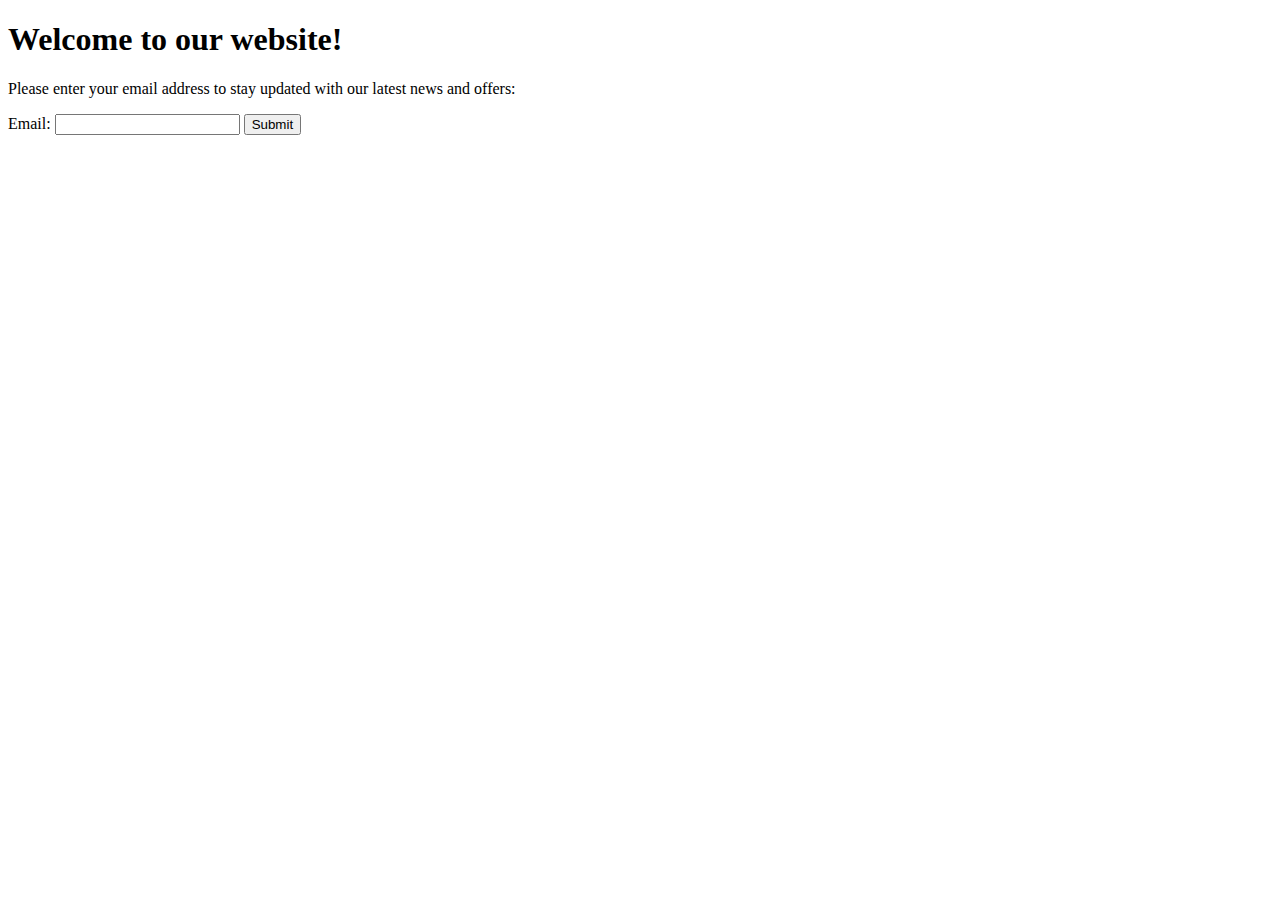
==== email_collection.html @ 918811cf "open another page to collect email" ====
<!DOCTYPE html>
<html lang="en">
<head>
  <meta charset="UTF-8">
  <meta name="viewport" content="width=device-width, initial-scale=1.0">
  <title>Email Collection Form</title>
</head>
<body>
  <h1>Welcome to our website!</h1>
  <p>Please enter your email address to stay updated with our latest news and offers:</p>

  <form action="#" method="post" data-netlify="true">
    <label for="email">Email:</label>
    <input type="email" id="email" name="email" required>
    <button type="submit">Submit</button>
  </form>
</body>
</html>
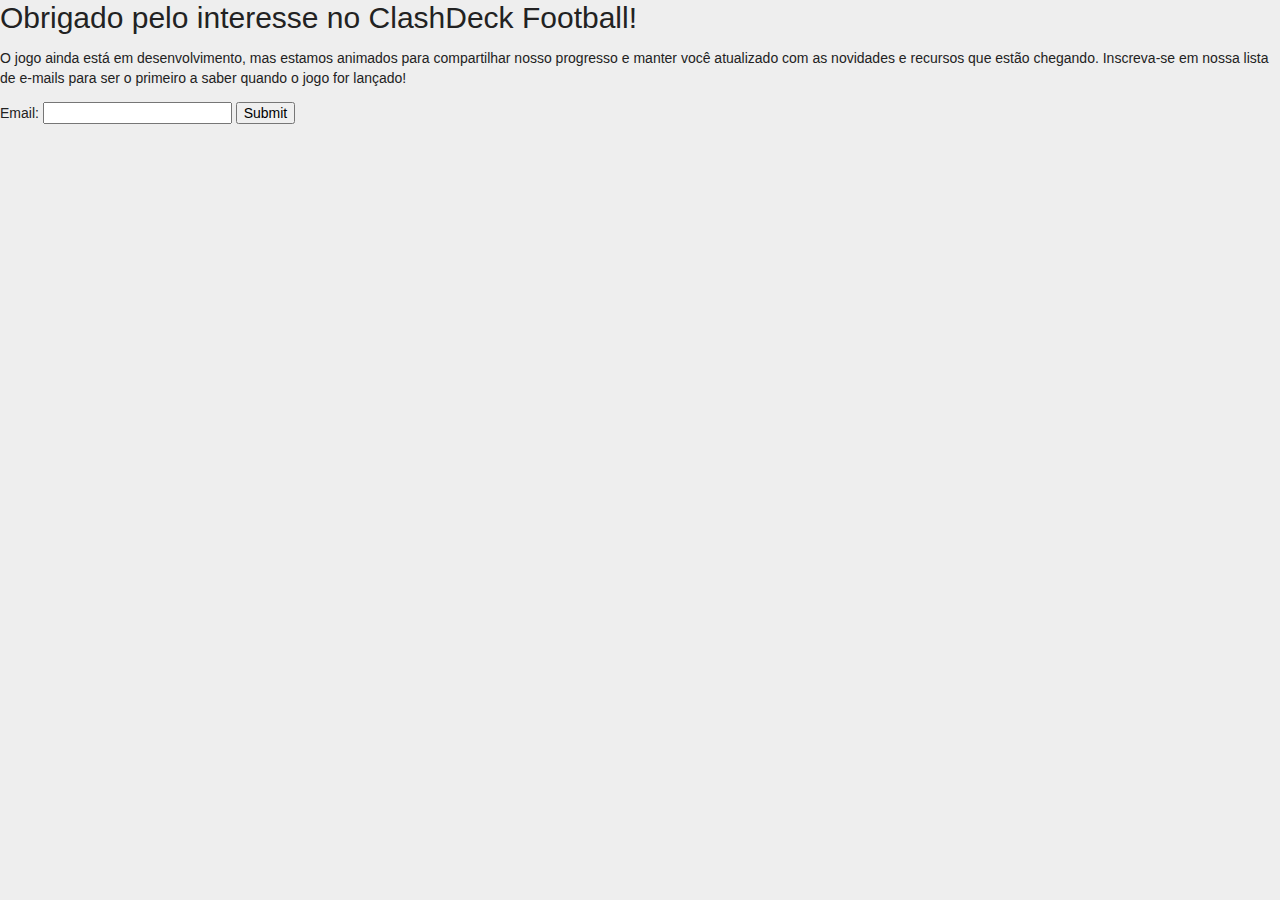
==== commit cd191494: "email collection page update" ====
--- a/email_collection.html
+++ b/email_collection.html
@@ -1,18 +1,45 @@
 <!DOCTYPE html>
 <html lang="en">
 <head>
-  <meta charset="UTF-8">
-  <meta name="viewport" content="width=device-width, initial-scale=1.0">
-  <title>Email Collection Form</title>
+    <meta charset="UTF-8">
+    <meta name="viewport" content="width=device-width, initial-scale=1.0">
+    <title>Email Collection Form</title>
+
+    <link rel="stylesheet" href="css/normalize.css">
+    <link rel="stylesheet" href="css/main.css">
+
+    <!-- Facebook Pixel Code -->
+    <script>
+!function(f,b,e,v,n,t,s)
+{if(f.fbq)return;n=f.fbq=function(){n.callMethod?
+n.callMethod.apply(n,arguments):n.queue.push(arguments)};
+if(!f._fbq)f._fbq=n;n.push=n;n.loaded=!0;n.version='2.0';
+n.queue=[];t=b.createElement(e);t.async=!0;
+t.src=v;s=b.getElementsByTagName(e)[0];
+s.parentNode.insertBefore(t,s)}(window,document,'script',
+'https://connect.facebook.net/en_US/fbevents.js');
+ fbq('init', '1877735365943220');
+fbq('track', 'InstallClick');
+
+
+    </script>
+    <noscript>
+        <img height="1" width="1"
+             src="https://www.facebook.com/tr?id=1877735365943220&ev=PageView
+&noscript=1"/>
+    </noscript>
+    <!-- End Facebook Pixel Code -->
 </head>
 <body>
-  <h1>Welcome to our website!</h1>
-  <p>Please enter your email address to stay updated with our latest news and offers:</p>
+<h1>Obrigado pelo interesse no ClashDeck Football!</h1>
+<p>O jogo ainda está em desenvolvimento, mas estamos animados para compartilhar nosso progresso e manter você atualizado
+    com as novidades e recursos que estão chegando. Inscreva-se em nossa lista de e-mails para ser o primeiro a saber
+    quando o jogo for lançado!</p>
 
-  <form action="#" method="post" data-netlify="true">
+<form action="#" method="post" data-netlify="true">
     <label for="email">Email:</label>
     <input type="email" id="email" name="email" required>
     <button type="submit">Submit</button>
-  </form>
+</form>
 </body>
 </html>
--- a/css/main.css
+++ b/css/main.css
@@ -0,0 +1,1778 @@
+/*! HTML5 Boilerplate v8.0.0 | MIT License | https://html5boilerplate.com/ */
+
+/* main.css 2.1.0 | MIT License | https://github.com/h5bp/main.css#readme */
+/*
+ * What follows is the result of much research on cross-browser styling.
+ * Credit left inline and big thanks to Nicolas Gallagher, Jonathan Neal,
+ * Kroc Camen, and the H5BP dev community and team.
+ */
+
+/* ==========================================================================
+   Base styles: opinionated defaults
+   ========================================================================== */
+
+:root {
+  --gray: #f1f1f1;
+  --gray-dark: #6d6d6d;
+  --gray-text: #737373;
+  --gray-medium: #cdcdcd;
+  --gray-light: #e2e2e2;
+  --gray-lightest: #eee;
+
+  --blue: #4485f4;
+
+  --green: #689f38;
+
+  --text-color: #222;
+
+  --border-radius-sm: 2px;
+  --border-radius: 4px;
+
+  --nav-height: 48px;
+}
+
+html {
+  color:  var(--text-color);
+  background-color: var(--gray-lightest);
+  font-size: 14px;
+  line-height: 1.4;
+  font-family: Roboto, Arial, sans-serif;;
+}
+
+/*
+ * Remove text-shadow in selection highlight:
+ * https://twitter.com/miketaylr/status/12228805301
+ *
+ * Vendor-prefixed and regular ::selection selectors cannot be combined:
+ * https://stackoverflow.com/a/16982510/7133471
+ *
+ * Customize the background color to match your design.
+ */
+
+::-moz-selection {
+  background: #b3d4fc;
+  text-shadow: none;
+}
+
+::selection {
+  background: #b3d4fc;
+  text-shadow: none;
+}
+
+/*
+ * A better looking default horizontal rule
+ */
+
+hr {
+  display: block;
+  height: 1px;
+  border: 0;
+  border-top: 1px solid #ccc;
+  margin: 1em 0;
+  padding: 0;
+}
+
+/*
+ * Remove the gap between audio, canvas, iframes,
+ * images, videos and the bottom of their containers:
+ * https://github.com/h5bp/html5-boilerplate/issues/440
+ */
+
+audio,
+canvas,
+iframe,
+img,
+svg,
+video {
+  vertical-align: middle;
+}
+
+/*
+ * Remove default fieldset styles.
+ */
+
+fieldset {
+  border: 0;
+  margin: 0;
+  padding: 0;
+}
+
+/*
+ * Allow only vertical resizing of textareas.
+ */
+
+textarea {
+  resize: vertical;
+}
+
+/* ==========================================================================
+   Author's custom styles
+   ========================================================================== */
+
+/* ==========================================================================
+   Helper classes
+   ========================================================================== */
+
+/*
+ * Hide visually and from screen readers
+ */
+
+.hidden,
+[hidden] {
+  display: none !important;
+}
+
+/*
+ * Hide only visually, but have it available for screen readers:
+ * https://snook.ca/archives/html_and_css/hiding-content-for-accessibility
+ *
+ * 1. For long content, line feeds are not interpreted as spaces and small width
+ *    causes content to wrap 1 word per line:
+ *    https://medium.com/@jessebeach/beware-smushed-off-screen-accessible-text-5952a4c2cbfe
+ */
+
+.sr-only {
+  border: 0;
+  clip: rect(0, 0, 0, 0);
+  height: 1px;
+  margin: -1px;
+  overflow: hidden;
+  padding: 0;
+  position: absolute;
+  white-space: nowrap;
+  width: 1px;
+  /* 1 */
+}
+
+/*
+ * Extends the .sr-only class to allow the element
+ * to be focusable when navigated to via the keyboard:
+ * https://www.drupal.org/node/897638
+ */
+
+.sr-only.focusable:active,
+.sr-only.focusable:focus {
+  clip: auto;
+  height: auto;
+  margin: 0;
+  overflow: visible;
+  position: static;
+  white-space: inherit;
+  width: auto;
+}
+
+/*
+ * Hide visually and from screen readers, but maintain layout
+ */
+
+.invisible {
+  visibility: hidden;
+}
+
+/*
+ * Clearfix: contain floats
+ *
+ * For modern browsers
+ * 1. The space content is one way to avoid an Opera bug when the
+ *    `contenteditable` attribute is included anywhere else in the document.
+ *    Otherwise it causes space to appear at the top and bottom of elements
+ *    that receive the `clearfix` class.
+ * 2. The use of `table` rather than `block` is only necessary if using
+ *    `:before` to contain the top-margins of child elements.
+ */
+
+.clearfix::before,
+.clearfix::after {
+  content: " ";
+  display: table;
+}
+
+.clearfix::after {
+  clear: both;
+}
+
+/* ==========================================================================
+   EXAMPLE Media Queries for Responsive Design.
+   These examples override the primary ('mobile first') styles.
+   Modify as content requires.
+   ========================================================================== */
+
+@media only screen and (min-width: 35em) {
+  /* Style adjustments for viewports that meet the condition */
+}
+
+@media print,
+  (-webkit-min-device-pixel-ratio: 1.25),
+  (min-resolution: 1.25dppx),
+  (min-resolution: 120dpi) {
+  /* Style adjustments for high resolution devices */
+}
+
+/* ==========================================================================
+   Print styles.
+   Inlined to avoid the additional HTTP request:
+   https://www.phpied.com/delay-loading-your-print-css/
+   ========================================================================== */
+
+@media print {
+  *,
+  *::before,
+  *::after {
+    background: #fff !important;
+    color: #000 !important;
+    /* Black prints faster */
+    box-shadow: none !important;
+    text-shadow: none !important;
+  }
+
+  a,
+  a:visited {
+    text-decoration: underline;
+  }
+
+  a[href]::after {
+    content: " (" attr(href) ")";
+  }
+
+  abbr[title]::after {
+    content: " (" attr(title) ")";
+  }
+
+  /*
+   * Don't show links that are fragment identifiers,
+   * or use the `javascript:` pseudo protocol
+   */
+  a[href^="#"]::after,
+  a[href^="javascript:"]::after {
+    content: "";
+  }
+
+  pre {
+    white-space: pre-wrap !important;
+  }
+
+  pre,
+  blockquote {
+    border: 1px solid #999;
+    page-break-inside: avoid;
+  }
+
+  /*
+   * Printing Tables:
+   * https://web.archive.org/web/20180815150934/http://css-discuss.incutio.com/wiki/Printing_Tables
+   */
+  thead {
+    display: table-header-group;
+  }
+
+  tr,
+  img {
+    page-break-inside: avoid;
+  }
+
+  p,
+  h2,
+  h3 {
+    orphans: 3;
+    widows: 3;
+  }
+
+  h2,
+  h3 {
+    page-break-after: avoid;
+  }
+}
+
+.btn.default,
+button.default {
+  height: 36px;
+  font-weight: 500;
+  font-size: 14px;
+  padding: 0 20px;
+  border: 0;
+  background-color: var(--green);
+  border-radius: var(--border-radius);
+  color: white;
+  display: flex;
+  align-items: center;
+  justify-content: center;
+  transition: all .3s ease-in-out;
+}
+
+.btn.default:focus,
+button.default:focus {
+  outline: 4px solid #c7dcfc;
+}
+
+.btn.default:hover,
+button.default:hover {
+  background-color: #8bc34a;
+  box-shadow: inset 0 -2px 0 0 rgba(0,0,0,0.27);
+  cursor: pointer;
+}
+
+.btn.small,
+button.small {
+  height: 30px;
+  font-weight: 500;
+  font-size: 14px;
+  padding: 0 5px;
+  border: 1px solid rgba(0,0,0,0.17);
+  background-color: transparent;
+  border-radius: var(--border-radius);
+  color: white;
+  display: flex;
+  align-items: center;
+  justify-content: center;
+  transition: all .3s ease-in-out;
+  box-shadow: 0 1px 0 rgba(0,0,0,0.05);
+}
+
+.btn.small:focus,
+button.small:focus {
+  outline: 4px solid #c7dcfc;
+}
+
+.btn.small:hover,
+button.small:hover {
+  box-shadow: 0 1px 0 rgba(0,0,0,0.25);
+  cursor: pointer;
+}
+
+.header {
+  background-color: var(--gray);
+  height: 60px;
+  padding: 0 30px;
+  display: flex;
+  align-items: center;
+  justify-content: space-between;
+}
+
+.header .actions svg {
+  width: 20px;
+  height: 20px;
+}
+
+.header .left {
+  display: flex;
+  justify-content: flex-start;
+}
+
+.header .mobile-menu {
+  display: none;
+}
+
+.header .logo {
+  margin-right: 30px;
+}
+
+.header .logo img {
+  width: 183px;
+  height: 39px
+}
+
+.header .search {
+  display: flex;
+  justify-content: flex-start;
+  align-items: center;
+  min-width: 650px;
+}
+
+.header .search > * {
+  display: block;
+}
+
+.header .search input {
+  border: var(--gray-medium) 1px solid;
+  font-size: 16px;
+  width: 100%;
+  height: 30px;
+  line-height: 1.2;
+  box-sizing: border-box;
+  padding: 0 10px;
+}
+
+.header .search input:focus {
+  border-color: var(--blue);
+}
+
+.header button {
+  height: 30px;
+  font-size: 13px;
+  padding: 0 12px;
+  border: 0;
+  background-color: var(--blue);
+  border-radius: var(--border-radius-sm);
+  color: white;
+  display: flex;
+  align-items: center;
+  justify-content: center;
+}
+
+.header input:focus,
+.header button:focus,
+.header a:focus {
+  outline: none;
+}
+
+.header .search button {
+  width: 60px;
+  border-top-left-radius: 0;
+  border-bottom-left-radius: 0;
+}
+
+.header .search button svg {
+  width: 16px;
+  height: 16px;
+}
+
+.header .actions {
+  display: flex;
+  align-items: center;
+  justify-content: flex-end;
+}
+
+.header .actions > * {
+  display: flex;
+  margin-left: 30px;
+  white-space: nowrap;
+}
+
+.columns {
+  display: flex;
+  justify-content: space-between;
+}
+
+.columns .left {
+  width: 200px;
+}
+
+.columns .right {
+  flex-grow: 1;
+}
+
+.left .nav {
+  width: 100%;
+  min-height: 200px;
+  position: sticky;
+  top: 0px;
+  box-shadow: 0 1px 6px rgba(0,0,0,0.1);
+}
+
+.left .nav .current {
+  background-color: var(--green);
+  height: var(--nav-height);
+  font-weight: 300;
+}
+
+.left .nav .current a,
+.left .nav .current a:focus {
+  display: flex;
+  align-items: center;
+  height: var(--nav-height);
+  color: white;
+  text-decoration: none;
+}
+
+.left .nav .current a:hover {
+  text-decoration: none;
+}
+
+.left .nav .current .name,
+.left .nav .current .pic {
+  display: block;
+}
+
+.left .nav .current .name{
+  font-size: 18px;
+}
+
+.left .nav .current .pic {
+  width: 70px;
+  height: 24px;
+  background-image: url([data-uri]);
+  background-repeat: no-repeat;
+  background-position-x: 28px;
+  background-position-y: 50%;
+}
+
+.left .nav .switch {
+  display: flex;
+  align-items: stretch;
+  background-color: #f5f5f5;
+}
+
+.left .nav .side {
+  width: 24px;
+  background-color: white;
+  background-image: url([data-uri]);
+  background-position: center;
+  background-repeat: no-repeat;
+}
+
+.left .nav .common {
+  flex-grow: 1;
+}
+
+.left .nav .common ul,
+.left .nav .secondary ul {
+  list-style: none;
+  margin: 6px 0;
+  padding: 0;
+  display: flex;
+  flex-direction: column;
+}
+
+.left .nav .common ul li,
+.left .nav .secondary ul li {
+  margin: 0;
+  padding: 0;
+  display: block;
+}
+
+.left .nav .common ul li a,
+.left .nav .common ul li a:focus,
+.left .nav .common ul li a:hover,
+.left .nav .secondary ul li a,
+.left .nav .secondary ul li a:focus,
+.left .nav .secondary ul li a:hover,
+.right .nav ul li a,
+.right .nav ul li a:focus,
+.right .nav ul li a:hover {
+  text-decoration: none;
+}
+
+.left .nav .common ul li a,
+.left .nav .secondary ul li a {
+  margin: 0;
+  padding: 8px 12px 8px 23px;
+  line-height: 20px;
+  background-color: transparent;
+  color: #555;
+  text-decoration: none;
+  display: flex;
+  align-items: center;
+  font-size: 18px;
+  font-weight: 300;
+}
+
+.left .nav .secondary ul li a {
+  padding-top: 6px;
+  padding-bottom: 6px;
+}
+
+.left .nav .common ul li.active a
+.left .nav .secondary ul li.active a {
+  color: #8d9d29;
+  font-weight: 400;
+}
+
+.left .nav .common ul .sm a,
+.left .nav .secondary ul .sm a {
+  font-size: 14px;
+  font-weight: 400;
+}
+
+.left .nav .common ul li a:hover,
+.left .nav .secondary ul li a:hover {
+  background-color: #e8e8e8;
+}
+
+.left .nav .common ul .divider span {
+  display: block;
+  background: #dcdcdc;
+  height: 1px;
+  margin: 14px;
+  width: 148px;
+}
+
+.left .nav .secondary {
+  padding: 8px 0;
+}
+
+.right .nav {
+  height: var(--nav-height);
+  background-color: white;
+  border-bottom: var(--gray-light) 1px solid;
+  display: flex;
+  align-items: center;
+  justify-content: space-between;
+  position: sticky;
+  top: 0px;
+  padding: 0 40px;
+}
+
+.right .nav ul {
+  list-style: none;
+  margin: 0;
+  padding: 0;
+  display: flex;
+}
+
+.right .nav ul li {
+  margin: 0;
+  padding: 0;
+}
+
+.right .nav ul li a {
+  margin: 0;
+  padding: 0 14px 0 14px;
+  height: var(--nav-height);
+  line-height: var(--nav-height);
+  background-color: transparent;
+  color: var(--gray-text);
+  text-decoration: none;
+  display: flex;
+  align-items: center;
+}
+
+.right .nav ul li a:hover {
+  background-color: var(--gray);
+}
+
+.right .nav ul .divider span {
+  background: #d6d6d6;
+  display: block;
+  height: 30px;
+  margin: 9px 5px;
+  padding: 0;
+  width: 1px;
+}
+
+.right .nav .parent:after {
+  content: "";
+  display: block;
+  width: 16px;
+  height: 16px;
+  margin-left: 5px;
+  background-image: url([data-uri]);
+  background-repeat: no-repeat;
+}
+
+.right .actions {
+  display: flex;
+  justify-content: flex-end;
+}
+
+.right .actions .help,
+.right .actions .config {
+  margin-left: 20px;
+  display: flex;
+  align-items: center;
+  justify-content: center;
+}
+
+.right .actions .help {
+  padding: 0 8px;
+}
+
+.right .actions .config {
+  padding: 0 18px;
+}
+
+.right .actions .help > span,
+.right .actions .config > span {
+  display: block;
+  width: 21px;
+  height: 21px;
+  background-size: contain;
+  background-position-y: center;
+  background-repeat: no-repeat;
+}
+
+.right .actions .help > span {
+  margin: 0 0 1px 1px;
+  background-image: url([data-uri]);
+}
+
+.right .actions .config > span {
+  margin: 0;
+  background-image: url([data-uri]);
+}
+
+.right .wrapper {
+  margin: 45px 40px 20px 20px;
+  display: flex;
+  justify-content: center;
+}
+
+.right .content {
+  background-color: white;
+  box-shadow: 0 3px 4px 0 rgba(0, 0, 0, 0.14), 0 3px 3px -2px rgba(0, 0, 0, 0.12), 0 1px 8px 0 rgba(0, 0, 0, 0.2);
+  width: 720px;
+  flex-grow: 0;
+  padding-bottom: 50px;
+}
+
+.right .content a {
+  color: #33691e;
+}
+
+.right .content .main {
+  display: flex;
+  padding: 25px 25px 0 25px;
+}
+
+.right .content .main a,
+.right .content .main a:focus {
+  text-decoration: none;
+}
+
+.right .content .main a:hover {
+  text-decoration: underline;
+}
+
+.right .content .main .pic img {
+  width: 180px;
+  height: 180px;
+}
+
+.right .content .main .desc {
+  padding-left: 25px;
+  flex-grow: 1;
+}
+
+.right .content .main .desc a {
+  font-size: 13px;
+}
+
+.right .content .main .desc .links {
+  margin-top: 20px;
+}
+
+.right .content .main .desc .links a,
+.right .content .main .desc .rated a {
+  font-weight: 700;
+  display: inline-block;
+  margin-right: 15px;
+}
+
+.right .content .main .desc .rated {
+  margin-top: 10px;
+}
+
+.right .content .main .desc img {
+  margin-right: 5px;
+}
+
+.right .content .main .desc .rated a {
+  color: #616161;
+}
+
+.right .content .main .desc .actions {
+  margin-top: 20px;
+  display: flex;
+  justify-content: space-between;
+  align-items: center;
+}
+
+.right .content .main .desc .actions .wishlist,
+.right .content .main .desc .actions button {
+  margin: 10px 0;
+}
+
+.right .content .main .desc .actions .wishlist {
+  display: flex;
+  justify-content: space-between;
+  align-items: center;
+  margin-right: 10px;
+}
+
+.right .content .main .desc .actions .wishlist:before {
+  display: flex;
+  align-items: center;
+}
+
+.right .content .main .desc .actions .wishlist:before {
+  content: "";
+  display: block;
+  background-image: url([data-uri]);
+  background-repeat: no-repeat;
+  background-position: 0 50%;
+  width: 32px;
+  height: 32px;
+}
+
+.right .content .gallery {
+  margin-top: 40px;
+  padding: 0 40px 0 40px;
+}
+
+.right .content .gallery img {
+
+}
+
+.right .content .info {
+  padding: 0 25px;
+  font-size: 14px;
+  line-height: 24px;
+  color: #333;
+  font-weight: 300;
+}
+
+.right .content .info .inner,
+.right .content .new .inner {
+  padding: 40px 15px 60px 15px;
+  border-bottom: #eaeaea 1px solid;
+  position: relative;
+}
+
+.right .content .reviews,
+.right .content .new,
+.right .content .additional {
+  padding: 0 25px;
+  font-size: 14px;
+  line-height: 24px;
+  color: #333;
+  font-weight: 300;
+}
+
+.right .content .reviews .inner,
+.right .content .additional .inner {
+  padding: 30px 15px 40px 15px;
+  border-bottom: #eaeaea 1px solid;
+  position: relative;
+}
+
+.right .content .reviews .inner .head,
+.right .content .new .inner .head,
+.right .content .additional .inner .head {
+  display: flex;
+  justify-content: space-between;
+  align-items: center;
+  margin-bottom: 10px;
+}
+
+.right .content .reviews .inner .head a,
+.right .content .reviews .inner .head a:focus {
+  display: flex;
+  align-items: center;
+  color: #333;
+  text-decoration: none;
+  font-size: 12px;
+}
+
+.right .content .reviews .inner .head a:hover {
+  text-decoration: underline;
+}
+
+.right .content .reviews .inner .head a:before {
+  content: "";
+  background-position: center;
+  background-repeat: no-repeat;
+  background-size: contain;
+  display: inline-block;
+  vertical-align: middle;
+  margin-right: 4px;
+  background-image: url([data-uri]);
+  height: 16px;
+  width: 16px;
+}
+
+.right .content .reviews .inner .item {
+  display: flex;
+  justify-content: space-between;
+  align-items: flex-start;
+}
+
+.right .content .reviews .inner .item .pic {
+  border-radius: 50%;
+  overflow: hidden;
+  margin-top: 5px;
+  width: 48px;
+  flex-shrink: 0;
+}
+
+.right .content .reviews .inner .item .pic img {
+  width: 48px;
+  height: 48px;
+}
+
+.right .content .reviews .inner .item .data {
+  flex-grow: 1;
+  padding: 0 15px;
+  line-height: 24px;
+}
+
+.right .content .reviews .inner .item .data .name {
+  font-size: 14px;
+  font-weight: 500;
+}
+
+.right .content .reviews .inner .item .data .rating {
+  display: flex;
+  align-items: center;
+}
+
+.right .content .reviews .inner .item .data .rating .stars {
+  margin-right: 5px;
+  display: flex;
+}
+
+.right .content .reviews .inner .item .data .rating .stars > span {
+  height: 10px;
+  width: 10px;
+  margin: 0 2px;
+  display: block;
+  opacity: .4;
+  background: url([data-uri]) no-repeat left;
+}
+
+.right .content .reviews .inner .item .data .rating .stars > span.active {
+  opacity: 1;
+}
+
+.right .content .reviews .inner .item .data .rating .date {
+  color: #aaa;
+  display: inline-block;
+  font-size: 12px;
+  font-weight: normal;
+  vertical-align: middle;
+  white-space: nowrap;
+}
+
+.right .content .reviews .inner .item .actions {
+  display: flex;
+  align-items: center;
+  padding-right: 10px;
+}
+
+.right .content .reviews .inner .item .actions .helpful,
+.right .content .reviews .inner .item .actions .options {
+  width: 24px;
+  height: 24px;
+  margin-left: 20px;
+}
+
+.right .content .reviews .inner .item .actions .helpful svg {
+  width: 24px;
+  height: 24px;
+}
+
+.right .content .reviews .inner .item .actions .options svg {
+  width: 24px;
+  height: 18px;
+}
+
+.right .content .reviews .inner .item .actions .helpful svg path,
+.right .content .reviews .inner .item .actions .options svg path {
+  fill: #757575;
+}
+
+.right .content .reviews {
+  padding: 0 25px;
+  font-size: 14px;
+  line-height: 24px;
+  color: #333;
+  font-weight: 300;
+}
+
+.right .content .additional .inner .items {
+  display: flex;
+  flex-wrap: wrap;
+  padding-top: 5px;
+}
+
+.right .content .additional .inner .items .item {
+  flex-basis: 170px;
+  margin-bottom: 25px;
+}
+
+.right .content .additional .inner .items .item .title {
+  font-weight: 500;
+  margin-bottom: 2px;
+}
+
+h1 {
+  font-size: 30px;
+  font-weight: 300;
+  line-height: 35px;
+  margin: 0;
+}
+
+h2 {
+  text-transform: uppercase;
+  font-size: 14px;
+  line-height: 24px;
+  color: #333;
+  font-weight: 400;
+  margin: 0;
+}
+
+.read-more[data-readmore] {
+  display: block;
+  width: 100%;
+  padding-bottom: 15px;
+}
+
+.read-more + .control {
+  display: block;
+  width: 100%;
+  text-align: center;
+  padding-top: 40px;
+  margin-top: -40px;
+  background: linear-gradient(to bottom, rgba(255,255,255,0) 0%, rgba(255,255,255,1) 50%);
+  position: absolute;
+  left: 0;
+  right: 0;
+  transition: all 1s ease-in-out;
+}
+
+.read-more + .control.opened {
+  background: linear-gradient(to bottom, rgba(255,255,255,0) 0%, rgba(255,255,255,0) 50%);
+}
+
+.read-more + .control a {
+  color: var(--green);
+  text-transform: uppercase;
+  text-decoration: none;
+  padding: 0 10px;
+  line-height: 36px;
+  height: 36px;
+  font-size: 14px;
+  font-weight: 500;
+  display: inline-block;
+  border-radius: var(--border-radius);
+}
+
+.read-more + .control a:focus {
+  background-color: #b3bfaf;
+}
+
+.read-more[data-readmore] {
+  transition: height 500ms;
+  overflow: hidden;
+}
+
+.right .footer {
+  padding: 30px 30px 30px 40px;
+  font-size: 13px;
+  font-weight: 400;
+  color: #555;
+  line-height: 1.4;
+}
+
+.right .footer a,
+.right .footer a:focus {
+  text-decoration: none;
+  color: var(--blue);
+}
+
+.right .footer a:hover {
+  text-decoration: underline;;
+}
+
+.right .footer .copy .name {
+  margin-right: 10px;
+}
+.right .footer .copy a {
+  margin-left: 4px;
+}
+
+@media screen and (max-width: 768px) {
+  .header {
+    background-color: white;
+    border-bottom: var(--gray-medium) 1px solid;
+    position: sticky;
+    top: 0;
+    z-index: 100;
+  }
+  .header .logo {
+    margin-right: 0;
+  }
+  .header .left {
+    display: flex;
+    justify-content: space-between;
+    flex-grow: 1;
+  }
+  .header .mobile-menu {
+    display: flex;
+    align-items: center;
+  }
+  .header .mobile-menu svg {
+    width: 20px;
+    height: 20px;
+  }
+  .header .search {
+    min-width: initial;
+    --first-color: black;
+  }
+  .header button {
+    height: 30px;
+    padding: 0;
+    border: 0;
+    background-color: transparent;
+  }
+  .header .search button {
+    width: 30px;
+  }
+  .header .search button svg {
+    width: 20px;
+    height: 20px;
+  }
+  .header .search input {
+    display: none;
+  }
+  .header .actions {
+    display: none;
+  }
+  .columns .left {
+    display: none;
+  }
+  .right .nav {
+    display: none;
+  }
+  .right .wrapper {
+    margin: 0 0 20px 0;
+    background-color: white;
+  }
+  .right .content {
+    width: calc(100vw - 20px);
+    box-shadow: none;
+  }
+  .right .content .main .desc .actions {
+    flex-wrap: wrap;
+  }
+  h1 {
+    font-size: 22px;
+    line-height: 38px;
+  }
+  .right .content .main .pic img {
+    width: 120px;
+    height: 120px;
+  }
+  .right .content .gallery img {
+    height: 200px;
+  }
+  .right .content .main,
+  .right .content .info,
+  .right .content .reviews {
+    padding-left: 10px;
+    padding-right: 10px;
+  }
+  .right .content .gallery {
+    padding-left: 25px;
+    padding-right: 25px;
+  }
+  .right .content .reviews .inner .item .data .rating {
+    align-items: flex-start;
+    flex-direction: column;
+  }
+  .right .content .reviews .inner .item .actions {
+    padding-right: 0;
+  }
+  .right .content .reviews .inner .item .actions .helpful,
+  .right .content .reviews .inner .item .actions .options {
+    width: 18px;
+    height: 18px;
+    margin-left: 10px;
+  }
+  .right .content .reviews .inner .item .actions .helpful svg {
+    width: 18px;
+    height: 18px;
+  }
+  .right .content .reviews .inner .item .actions .options svg {
+    width: 18px;
+    height: 14px;
+  }
+}
+@media screen and (max-width: 360px) {
+  .header .logo img {
+    width: 140px;
+    height: auto;
+  }
+}
+
+/*
+ * Tiny Slider
+ * http://ganlanyuan.github.io/tiny-slider/
+ */
+.tns-outer {
+  padding: 0 !important;
+  position: relative;
+}
+
+.tns-outer [hidden] {
+  display: none !important;
+}
+
+.tns-outer [aria-controls],.tns-outer [data-action] {
+  cursor: pointer;
+}
+
+.tns-slider {
+  -webkit-transition: all 0s;
+  -moz-transition: all 0s;
+  transition: all 0s;
+}
+
+.tns-slider>.tns-item {
+  -webkit-box-sizing: border-box;
+  -moz-box-sizing: border-box;
+  box-sizing: border-box;
+}
+
+.tns-horizontal.tns-subpixel {
+  white-space: nowrap;
+}
+
+.tns-horizontal.tns-subpixel>.tns-item {
+  display: inline-block;
+  vertical-align: top;
+  white-space: normal;
+}
+
+.tns-horizontal.tns-no-subpixel:after {
+  content: '';
+  display: table;
+  clear: both;
+}
+
+.tns-horizontal.tns-no-subpixel>.tns-item {
+  float: left;
+}
+
+.tns-horizontal.tns-carousel.tns-no-subpixel>.tns-item {
+  margin-right: -100%;
+}
+
+.tns-no-calc {
+  position: relative;
+  left: 0;
+}
+
+.tns-gallery {
+  position: relative;
+  left: 0;
+  min-height: 1px;
+}
+
+.tns-gallery>.tns-item {
+  position: absolute;
+  left: -100%;
+  -webkit-transition: transform 0s, opacity 0s;
+  -moz-transition: transform 0s, opacity 0s;
+  transition: transform 0s, opacity 0s;
+}
+
+.tns-gallery>.tns-slide-active {
+  position: relative;
+  left: auto !important;
+}
+
+.tns-gallery>.tns-moving {
+  -webkit-transition: all 0.25s;
+  -moz-transition: all 0.25s;
+  transition: all 0.25s;
+}
+
+.tns-autowidth {
+  display: block;
+}
+
+.tns-lazy-img {
+  -webkit-transition: opacity 0.6s;
+  -moz-transition: opacity 0.6s;
+  transition: opacity 0.6s;
+  opacity: 0.6;
+}
+
+.tns-lazy-img.tns-complete {
+  opacity: 1;
+}
+
+.tns-ah {
+  -webkit-transition: height 0s;
+  -moz-transition: height 0s;
+  transition: height 0s;
+}
+
+.tns-ovh {
+  overflow: hidden;
+}
+
+.tns-visually-hidden {
+  position: absolute;
+  left: -10000em;
+}
+
+.tns-transparent {
+  opacity: 0;
+  visibility: hidden;
+}
+
+.tns-fadeIn {
+  opacity: 1;
+  filter: alpha(opacity=100);
+  z-index: 0;
+}
+
+.tns-normal,.tns-fadeOut {
+  opacity: 0;
+  filter: alpha(opacity=0);
+  z-index: -1;
+}
+
+.tns-vpfix {
+  white-space: nowrap;
+}
+
+.tns-vpfix>div,.tns-vpfix>li {
+  display: inline-block;
+}
+
+.tns-t-subp2 {
+  margin: 0 auto;
+  width: 310px;
+  position: relative;
+  height: 10px;
+  overflow: hidden;
+}
+
+.tns-t-ct {
+  width: 2333.3333333%;
+  width: -webkit-calc(100% * 70 / 3);
+  width: -moz-calc(100% * 70 / 3);
+  width: calc(100% * 70 / 3);
+  position: absolute;
+  right: 0;
+}
+
+.tns-t-ct:after {
+  content: '';
+  display: table;
+  clear: both;
+}
+
+.tns-t-ct>div {
+  width: 1.4285714%;
+  width: -webkit-calc(100% / 70);
+  width: -moz-calc(100% / 70);
+  width: calc(100% / 70);
+  height: 10px;
+  float: left;
+}
+
+.tns-controls button {
+  position: absolute;
+  top: 0;
+  bottom: 0;
+  color: #9c9c9c;
+  border: 0;
+  margin: 0;
+  padding: 0;
+  width: 25px;
+  background: 50% 50% transparent no-repeat;
+  background-size: 40px;
+  opacity: .5;
+}
+
+.tns-controls button:hover {
+  opacity: 1;
+}
+
+.tns-controls button:focus {
+  outline: none;
+}
+
+.tns-controls button:first-child {
+  left: -32px;
+  background-image: url([data-uri]);
+}
+
+.tns-controls button:last-child {
+  right: -32px;
+  background-image: url([data-uri]);
+}
+
+/*!
+ * Simple LightBox
+ * http://dbrekalo.github.io/simpleLightbox/
+ */
+.slbOverlay, .slbWrapOuter, .slbWrap {
+  position: fixed;
+  top: 0;
+  right: 0;
+  bottom: 0;
+  left: 0;
+}
+
+.slbOverlay {
+  overflow: hidden;
+  z-index: 2000;
+  background-color: #000;
+  opacity: 0.7;
+  -webkit-animation: slbOverlay 0.5s;
+  -moz-animation: slbOverlay 0.5s;
+  animation: slbOverlay 0.5s;
+}
+
+.slbWrapOuter {
+  overflow-x: hidden;
+  overflow-y: auto;
+  z-index: 2010;
+}
+
+.slbWrap {
+  position: absolute;
+  text-align: center;
+}
+
+.slbWrap:before {
+  content: "";
+  display: inline-block;
+  height: 100%;
+  vertical-align: middle;
+}
+
+.slbContentOuter {
+  position: relative;
+  display: inline-block;
+  vertical-align: middle;
+  margin: 0px auto;
+  padding: 0 1em;
+  box-sizing: border-box;
+  z-index: 2020;
+  text-align: left;
+  max-width: 100%;
+}
+
+.slbContentEl .slbContentOuter {
+  padding: 5em 1em;
+}
+
+.slbContent {
+  position: relative;
+}
+
+.slbContentEl .slbContent {
+  -webkit-animation: slbEnter 0.3s;
+  -moz-animation: slbEnter 0.3s;
+  animation: slbEnter 0.3s;
+  background-color: #fff;
+  box-shadow: 0 0.2em 1em rgba(0, 0, 0, 0.4);
+}
+
+.slbImageWrap {
+  -webkit-animation: slbEnter 0.3s;
+  -moz-animation: slbEnter 0.3s;
+  animation: slbEnter 0.3s;
+  position: relative;
+}
+
+.slbImageWrap:after {
+  content: "";
+  position: absolute;
+  left: 0;
+  right: 0;
+  top: 5em;
+  bottom: 5em;
+  display: block;
+  z-index: -1;
+  box-shadow: 0 0.2em 1em rgba(0, 0, 0, 0.6);
+  background-color: #FFF;
+}
+
+.slbDirectionNext .slbImageWrap {
+  -webkit-animation: slbEnterNext 0.4s;
+  -moz-animation: slbEnterNext 0.4s;
+  animation: slbEnterNext 0.4s;
+}
+
+.slbDirectionPrev .slbImageWrap {
+  -webkit-animation: slbEnterPrev 0.4s;
+  -moz-animation: slbEnterPrev 0.4s;
+  animation: slbEnterPrev 0.4s;
+}
+
+.slbImage {
+  width: auto;
+  max-width: 100%;
+  height: auto;
+  display: block;
+  line-height: 0;
+  box-sizing: border-box;
+  padding: 5em 0;
+  margin: 0 auto;
+}
+
+.slbCaption {
+  display: inline-block;
+  max-width: 100%;
+  overflow: hidden;
+  text-overflow: ellipsis;
+  white-space: nowrap;
+  word-wrap: normal;
+  font-size: 1.4em;
+  position: absolute;
+  left: 0;
+  right: 0;
+  bottom: 0;
+  padding: 0.71429em 0;
+  color: #fff;
+  color: rgba(255, 255, 255, 0.7);
+  text-align: center;
+}
+
+.slbCloseBtn, .slbArrow {
+  margin: 0;
+  padding: 0;
+  border: 0;
+  cursor: pointer;
+  background: none;
+}
+
+.slbCloseBtn::-moz-focus-inner, .slbArrow::-moz-focus-inner {
+  padding: 0;
+  border: 0;
+}
+
+.slbCloseBtn:hover, .slbArrow:hover {
+  opacity: 0.5;
+}
+
+.slbCloseBtn:active, .slbArrow:active {
+  opacity: 0.8;
+}
+
+.slbCloseBtn {
+  -webkit-animation: slbEnter 0.3s;
+  -moz-animation: slbEnter 0.3s;
+  animation: slbEnter 0.3s;
+  font-size: 3em;
+  width: 1.66667em;
+  height: 1.66667em;
+  line-height: 1.66667em;
+  position: absolute;
+  right: -0.33333em;
+  top: 0;
+  color: #fff;
+  color: rgba(255, 255, 255, 0.7);
+  text-align: center;
+  display: none;
+}
+
+.slbLoading .slbCloseBtn {
+  display: none;
+}
+
+.slbLoadingText {
+  font-size: 1.4em;
+  color: #fff;
+  color: rgba(255, 255, 255, 0.9);
+}
+
+.slbArrows {
+  position: fixed;
+  top: 50%;
+  left: 0;
+  right: 0;
+}
+
+.slbLoading .slbArrows {
+  display: none;
+}
+
+.slbArrow {
+  position: absolute;
+  top: 50%;
+  margin-top: -28px;
+  border-radius: 50%;
+  width: 56px;
+  height: 56px;
+  opacity: 0.2;
+  text-indent: -999em;
+  overflow: hidden;
+  background: #000 50% 50% no-repeat;
+}
+
+.slbArrow:hover {
+  opacity: 1;
+}
+
+.slbArrow.next {
+  right: 15px;
+  background-image: url([data-uri]);
+}
+
+.slbArrow.prev {
+  left: 15px;
+  background-image: url([data-uri]);
+}
+
+.slbArrow.prev:before {
+  border-right-color: #fff;
+}
+
+.slbArrow.next:focus,
+.slbArrow.prev:focus {
+  outline: none;
+}
+
+.slbIframeCont {
+  width: 80em;
+  height: 0;
+  overflow: hidden;
+  padding-top: 56.25%;
+  margin: 5em 0;
+}
+
+.slbIframe {
+  position: absolute;
+  top: 0;
+  left: 0;
+  width: 100%;
+  height: 100%;
+  box-shadow: 0 0.2em 1em rgba(0, 0, 0, 0.6);
+  background: #000;
+}
+
+@-webkit-keyframes slbOverlay {
+  from {
+    opacity: 0;
+  }
+  to {
+    opacity: 0.7;
+  }
+}
+
+@-moz-keyframes slbOverlay {
+  from {
+    opacity: 0;
+  }
+  to {
+    opacity: 0.7;
+  }
+}
+
+@keyframes slbOverlay {
+  from {
+    opacity: 0;
+  }
+  to {
+    opacity: 0.7;
+  }
+}
+
+@-webkit-keyframes slbEnter {
+  from {
+    opacity: 0;
+    -webkit-transform: translate3d(0, -1em, 0);
+  }
+  to {
+    opacity: 1;
+    -webkit-transform: translate3d(0, 0, 0);
+  }
+}
+
+@-moz-keyframes slbEnter {
+  from {
+    opacity: 0;
+    -moz-transform: translate3d(0, -1em, 0);
+  }
+  to {
+    opacity: 1;
+    -moz-transform: translate3d(0, 0, 0);
+  }
+}
+
+@keyframes slbEnter {
+  from {
+    opacity: 0;
+    -webkit-transform: translate3d(0, -1em, 0);
+    -moz-transform: translate3d(0, -1em, 0);
+    -ms-transform: translate3d(0, -1em, 0);
+    -o-transform: translate3d(0, -1em, 0);
+    transform: translate3d(0, -1em, 0);
+  }
+  to {
+    opacity: 1;
+    -webkit-transform: translate3d(0, 0, 0);
+    -moz-transform: translate3d(0, 0, 0);
+    -ms-transform: translate3d(0, 0, 0);
+    -o-transform: translate3d(0, 0, 0);
+    transform: translate3d(0, 0, 0);
+  }
+}
+
+@-webkit-keyframes slbEnterNext {
+  from {
+    opacity: 0;
+    -webkit-transform: translate3d(4em, 0, 0);
+  }
+  to {
+    opacity: 1;
+    -webkit-transform: translate3d(0, 0, 0);
+  }
+}
+
+@-moz-keyframes slbEnterNext {
+  from {
+    opacity: 0;
+    -moz-transform: translate3d(4em, 0, 0);
+  }
+  to {
+    opacity: 1;
+    -moz-transform: translate3d(0, 0, 0);
+  }
+}
+
+@keyframes slbEnterNext {
+  from {
+    opacity: 0;
+    -webkit-transform: translate3d(4em, 0, 0);
+    -moz-transform: translate3d(4em, 0, 0);
+    -ms-transform: translate3d(4em, 0, 0);
+    -o-transform: translate3d(4em, 0, 0);
+    transform: translate3d(4em, 0, 0);
+  }
+  to {
+    opacity: 1;
+    -webkit-transform: translate3d(0, 0, 0);
+    -moz-transform: translate3d(0, 0, 0);
+    -ms-transform: translate3d(0, 0, 0);
+    -o-transform: translate3d(0, 0, 0);
+    transform: translate3d(0, 0, 0);
+  }
+}
+
+@-webkit-keyframes slbEnterPrev {
+  from {
+    opacity: 0;
+    -webkit-transform: translate3d(-4em, 0, 0);
+  }
+  to {
+    opacity: 1;
+    -webkit-transform: translate3d(0, 0, 0);
+  }
+}
+
+@-moz-keyframes slbEnterPrev {
+  from {
+    opacity: 0;
+    -moz-transform: translate3d(-4em, 0, 0);
+  }
+  to {
+    opacity: 1;
+    -moz-transform: translate3d(0, 0, 0);
+  }
+}
+
+@keyframes slbEnterPrev {
+  from {
+    opacity: 0;
+    -webkit-transform: translate3d(-4em, 0, 0);
+    -moz-transform: translate3d(-4em, 0, 0);
+    -ms-transform: translate3d(-4em, 0, 0);
+    -o-transform: translate3d(-4em, 0, 0);
+    transform: translate3d(-4em, 0, 0);
+  }
+  to {
+    opacity: 1;
+    -webkit-transform: translate3d(0, 0, 0);
+    -moz-transform: translate3d(0, 0, 0);
+    -ms-transform: translate3d(0, 0, 0);
+    -o-transform: translate3d(0, 0, 0);
+    transform: translate3d(0, 0, 0);
+  }
+}
